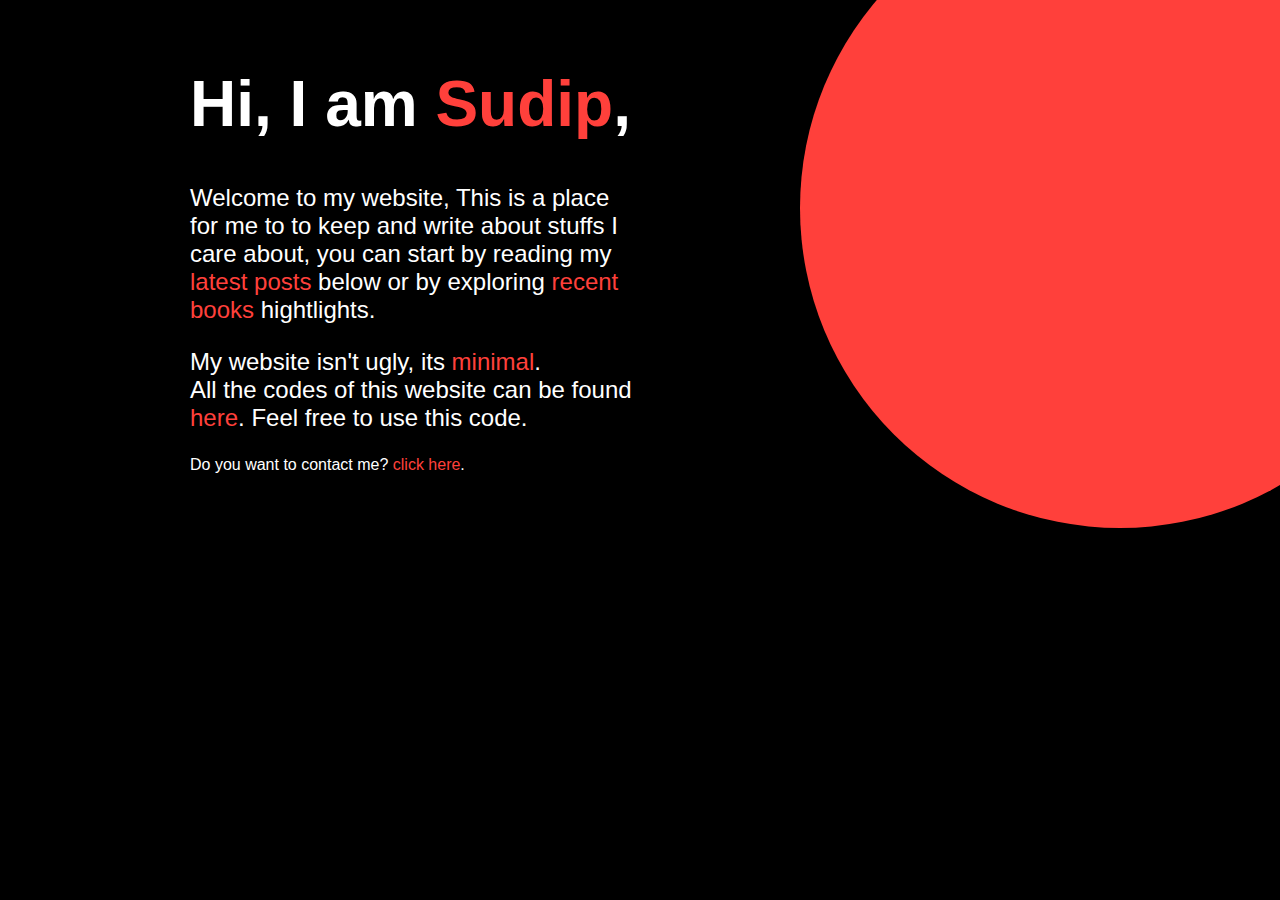
==== index.html @ 9d4db5c8 "changed to dark mode and underline offset" ====
<!DOCTYPE html>
<html>
<head>
<title>BlackPirate</title>
<link rel="stylesheet" href="style.css">
</head>
<body>
<div class="all-content">
    <div class="circle">
        <p>Two weeks to change the world and fourteen days to ruin it</p>
    </div>
    <h1>Hi, I am <span class="highlight">Sudip</span>,</h1>
    <div class="para">
    <p>Welcome to my website, This is a place for me to to keep and write about stuffs I care about, you can start by reading my <a href="https://blog.blackpiratex.com">latest posts</a> below or by exploring <a href="#">recent books</a> hightlights.</p>
    <p>My website isn't ugly, its <a href="https://bestmotherfucking.website/">minimal</a>.<br>
    All the codes of this website can be found <a href="https://github.com/blackpiratelive/personal-site-2">here</a>. Feel free to use this code.</p>
    </div>
    <p>Do you want to contact me? <a href="mailto:hi@sudipx.in">click here</a>.</p>
</div>
</body>
</html>
---- style.css ----
:root {
    --bg-clr: #000000;
    --font-clr: rgb(255, 255, 255);
    --highlight-clr: #FF403B;
    --hyperlink-clr: #FF403B;
}

body {
    background-color: var(--bg-clr);
    color: var(--font-clr);
    font-family: sans-serif;

}

h1 {
    font-size: 4rem;
}
.highlight {
    color: var(--highlight-clr);
}
.all-content {
    max-width: 900px;
    margin: auto;
    padding: 1em;
}
a {
    color: var(--highlight-clr);
    text-decoration: none;

}
.para {
    font-size: 1.5rem;
    font-weight: 100;
    width: 50%;
}
.circle {
    width: 40rem;
    height: 40rem;
    background-color: var(--highlight-clr);
    border-radius: 50%;
    position: absolute;
    right: -10rem;
    top: -7rem;
}
a:hover {
    text-decoration: underline;
    text-underline-offset: 10%;
}
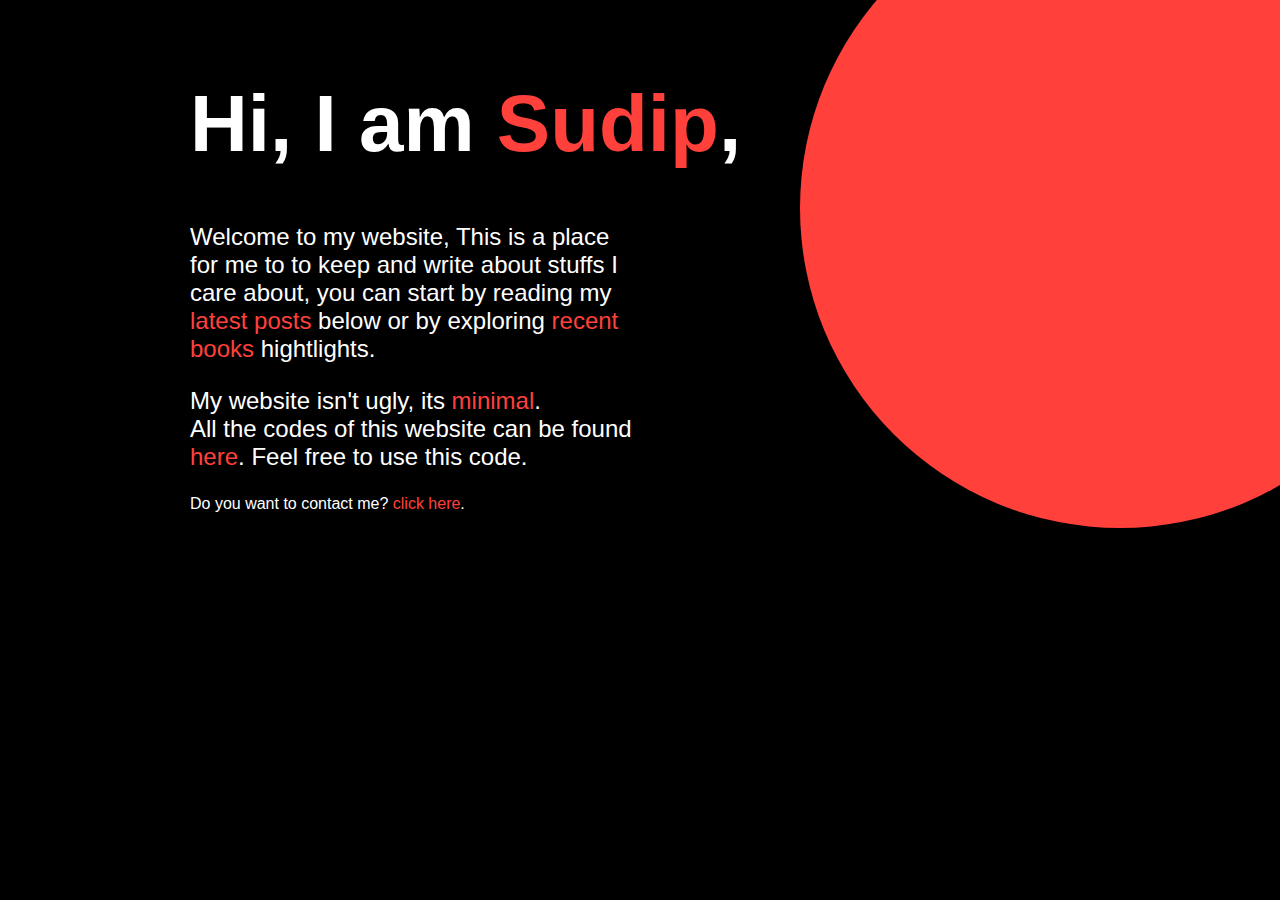
==== commit 6ccddc06: "responsive" ====
--- a/index.html
+++ b/index.html
@@ -2,7 +2,10 @@
 <html>
 <head>
 <title>BlackPirate</title>
+<link rel="stylesheet" media="screen and (max-width: 600px)" href="smallscreen.css">
 <link rel="stylesheet" href="style.css">
+<link rel="stylesheet" media="screen and (max-width: 600px)" href="smallscreen.css">
+
 </head>
 <body>
 <div class="all-content">
--- a/smallscreen.css
+++ b/smallscreen.css
@@ -0,0 +1,6 @@
+.all-items {
+    display: none;
+}
+body{
+    background-color: white;
+}--- a/style.css
+++ b/style.css
@@ -13,7 +13,7 @@
 }
 
 h1 {
-    font-size: 4rem;
+    font-size: 5rem;
 }
 .highlight {
     color: var(--highlight-clr);
@@ -33,6 +33,7 @@
     font-weight: 100;
     width: 50%;
 }
+
 .circle {
     width: 40rem;
     height: 40rem;
--- a/smallscreen.css
+++ b/smallscreen.css
@@ -0,0 +1,6 @@
+.all-items {
+    display: none;
+}
+body{
+    background-color: white;
+}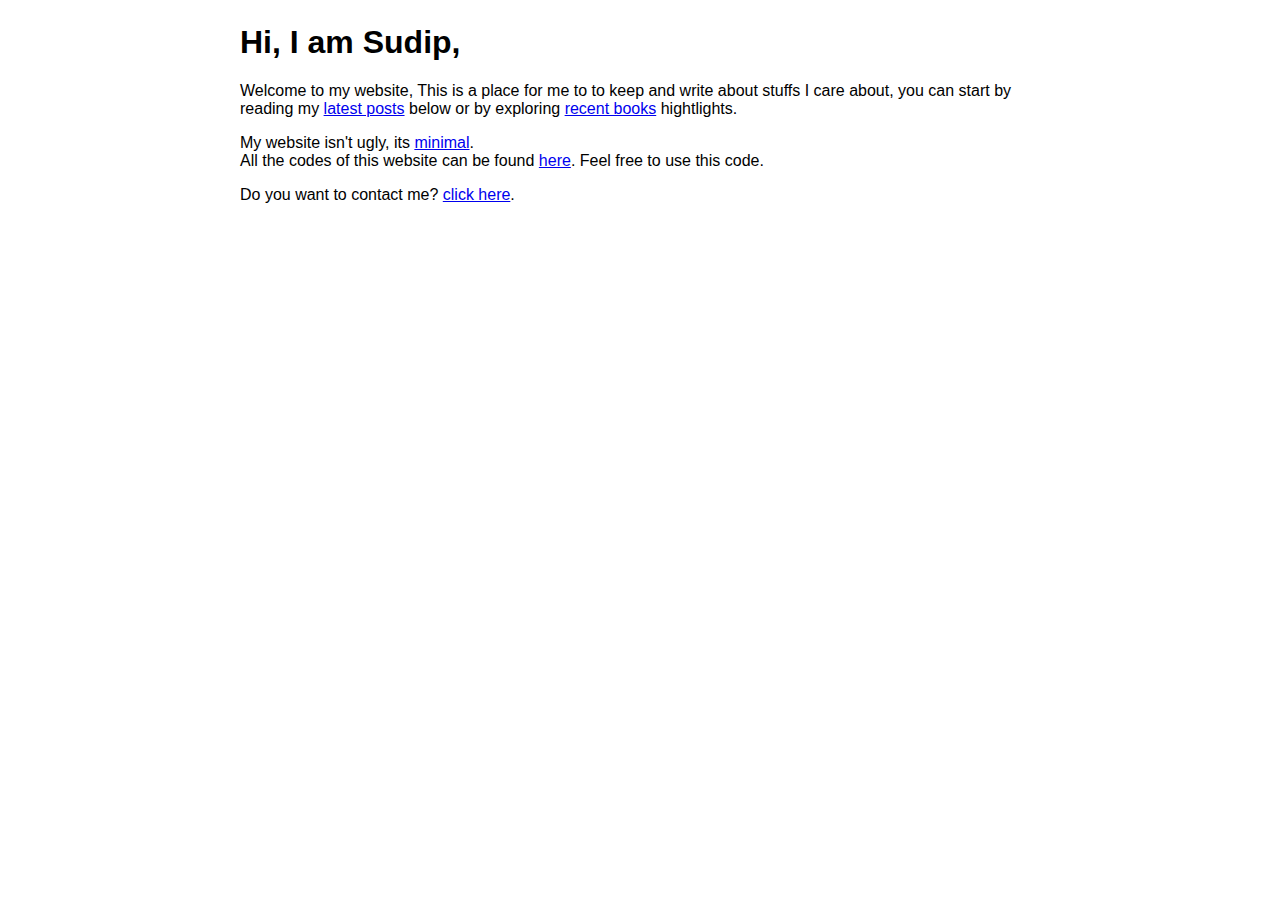
==== commit f688e4a6: "changed stuff" ====
--- a/index.html
+++ b/index.html
@@ -9,8 +9,8 @@
 </head>
 <body>
 <div class="all-content">
-    <div class="circle">
-        <p>Two weeks to change the world and fourteen days to ruin it</p>
+    <div class="quote">
+        <p></p>
     </div>
     <h1>Hi, I am <span class="highlight">Sudip</span>,</h1>
     <div class="para">
--- a/style.css
+++ b/style.css
@@ -1,49 +1,10 @@
-:root {
-    --bg-clr: #000000;
-    --font-clr: rgb(255, 255, 255);
-    --highlight-clr: #FF403B;
-    --hyperlink-clr: #FF403B;
+body {
+    color: rgb(0, 0, 0);
+    background-color: rgb(255, 255, 255);
+    width: 800px;
+    margin: auto;
+    font-family: sans-serif;
 }
-
-body {
-    background-color: var(--bg-clr);
-    color: var(--font-clr);
-    font-family: sans-serif;
-
+.quote {
+    font-size: 1.5rem;
 }
-
-h1 {
-    font-size: 5rem;
-}
-.highlight {
-    color: var(--highlight-clr);
-}
-.all-content {
-    max-width: 900px;
-    margin: auto;
-    padding: 1em;
-}
-a {
-    color: var(--highlight-clr);
-    text-decoration: none;
-
-}
-.para {
-    font-size: 1.5rem;
-    font-weight: 100;
-    width: 50%;
-}
-
-.circle {
-    width: 40rem;
-    height: 40rem;
-    background-color: var(--highlight-clr);
-    border-radius: 50%;
-    position: absolute;
-    right: -10rem;
-    top: -7rem;
-}
-a:hover {
-    text-decoration: underline;
-    text-underline-offset: 10%;
-}
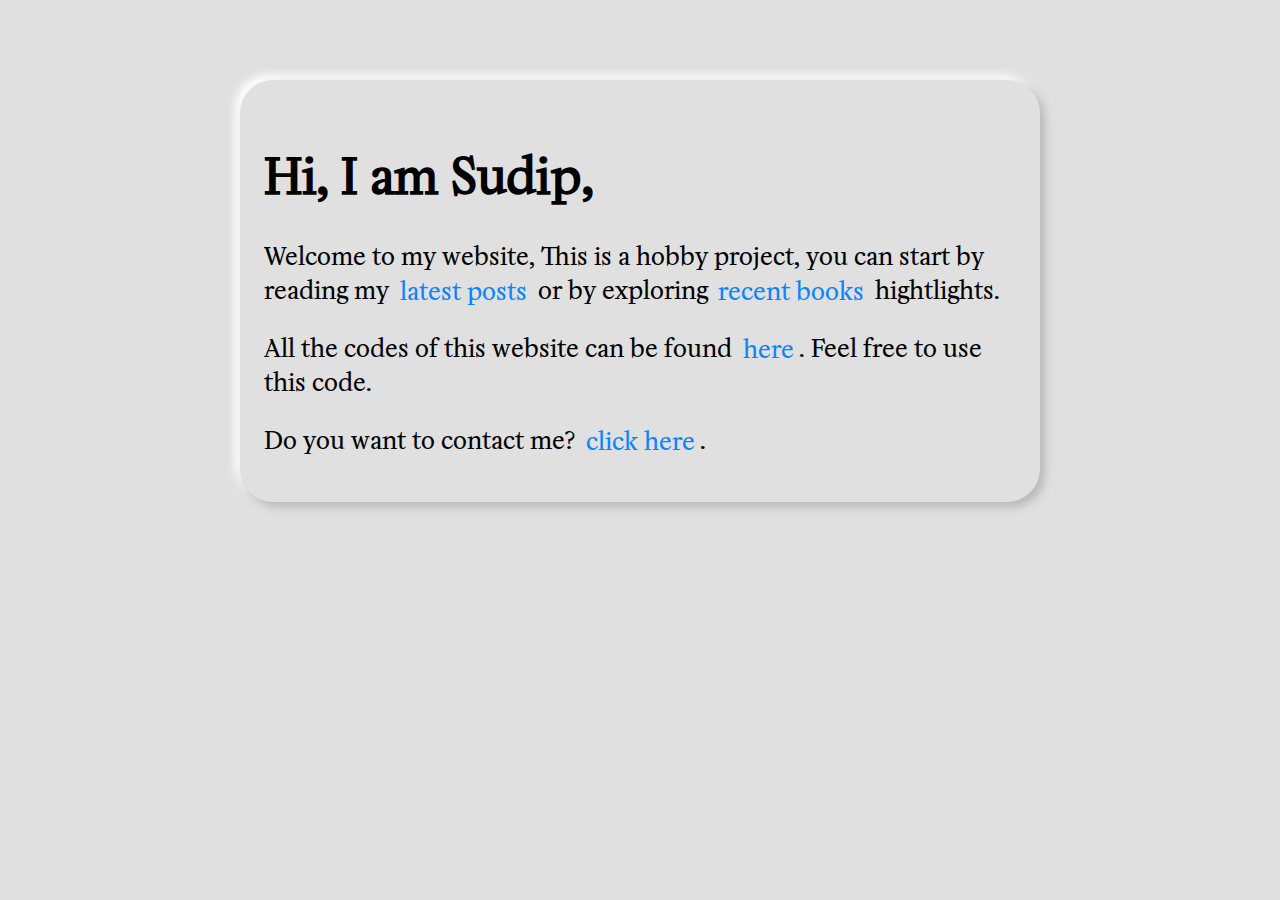
==== commit 8de74f02: "whole redesign with neomorphism" ====
--- a/index.html
+++ b/index.html
@@ -5,7 +5,6 @@
 <link rel="stylesheet" media="screen and (max-width: 600px)" href="smallscreen.css">
 <link rel="stylesheet" href="style.css">
 <link rel="stylesheet" media="screen and (max-width: 600px)" href="smallscreen.css">
-
 </head>
 <body>
 <div class="all-content">
@@ -14,8 +13,7 @@
     </div>
     <h1>Hi, I am <span class="highlight">Sudip</span>,</h1>
     <div class="para">
-    <p>Welcome to my website, This is a place for me to to keep and write about stuffs I care about, you can start by reading my <a href="https://blog.blackpiratex.com">latest posts</a> below or by exploring <a href="#">recent books</a> hightlights.</p>
-    <p>My website isn't ugly, its <a href="https://bestmotherfucking.website/">minimal</a>.<br>
+    <p>Welcome to my website, This is a hobby project, you can start by reading my <a href="https://blog.blackpiratex.com">latest posts</a> or by exploring <a href="https://blackpiratex.com/book-stuffs/">recent books</a> hightlights.</p>
     All the codes of this website can be found <a href="https://github.com/blackpiratelive/personal-site-2">here</a>. Feel free to use this code.</p>
     </div>
     <p>Do you want to contact me? <a href="mailto:hi@sudipx.in">click here</a>.</p>
--- a/style.css
+++ b/style.css
@@ -1,10 +1,35 @@
+@font-face {
+    font-family: 'Minipax-regular';
+    src: url(fonts/Minipax-Regular.ttf);
+}
 body {
     color: rgb(0, 0, 0);
-    background-color: rgb(255, 255, 255);
+    font-size: 1.5rem;
+    background-color: #e0e0e0;
     width: 800px;
     margin: auto;
-    font-family: sans-serif;
+    font-family: 'Minipax-regular', sans-serif;
 }
 .quote {
     font-size: 1.5rem;
 }
+.all-content {
+    margin-top: 5rem;
+    padding: 1.5rem;
+    border-radius: 33px;
+background: #e0e0e0;
+box-shadow:  5px 5px 10px #b8b8b8,
+             -5px -5px 10px #ffffff;
+}
+a {
+    color: #0a84ff;
+    text-decoration: none;
+    padding: 0.3rem;
+}
+
+a:hover {
+    background-color: #0a84ff;
+    color: #e0e0e0;
+    border-radius: 5px;
+    
+}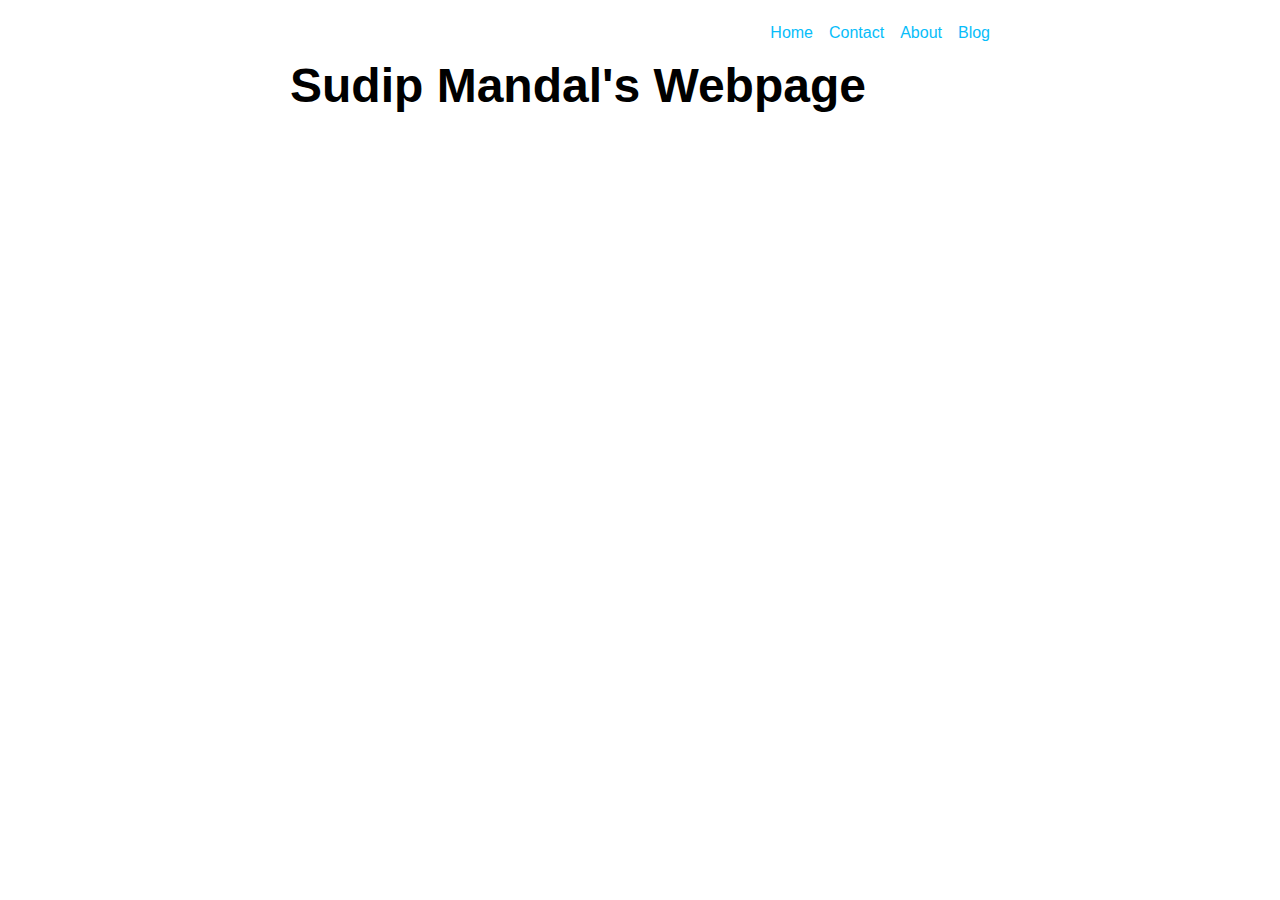
==== commit 31adba63: "complete redesign" ====
--- a/index.html
+++ b/index.html
@@ -1,22 +1,53 @@
 <!DOCTYPE html>
-<html>
+<html lang="en">
 <head>
-<title>BlackPirate</title>
-<link rel="stylesheet" media="screen and (max-width: 600px)" href="smallscreen.css">
-<link rel="stylesheet" href="style.css">
-<link rel="stylesheet" media="screen and (max-width: 600px)" href="smallscreen.css">
+    <link rel="stylesheet" href="style.css">
+    <meta charset="UTF-8">
+    <meta http-equiv="X-UA-Compatible" content="IE=edge">
+    <meta name="viewport" content="width=device-width, initial-scale=1.0">
+    <title>Sudip</title>
 </head>
-<body>
+<body id="body">
 <div class="all-content">
-    <div class="quote">
-        <p></p>
-    </div>
-    <h1>Hi, I am <span class="highlight">Sudip</span>,</h1>
-    <div class="para">
-    <p>Welcome to my website, This is a hobby project, you can start by reading my <a href="https://blog.blackpiratex.com">latest posts</a> or by exploring <a href="https://blackpiratex.com/book-stuffs/">recent books</a> hightlights.</p>
-    All the codes of this website can be found <a href="https://github.com/blackpiratelive/personal-site-2">here</a>. Feel free to use this code.</p>
-    </div>
-    <p>Do you want to contact me? <a href="mailto:hi@sudipx.in">click here</a>.</p>
-</div>
+
+
+
+    <header class="change-clr">
+        <ul class="nav">
+            <li class="change-clr"><a href="#home">Home</a></li>
+            <li><a href="#contact">Contact</a></li>
+            <li><a href="#about">About</a></li>
+            <li><a href="#blog">Blog</a></li>
+        </ul>
+        <div class="heading">
+            <h1>Sudip Mandal's Webpage</h1>
+        </div>
+    </header>
+
+
+
+
+<section class="home" id="home">
+    <p>This is a homepage of Sudip Mandal.
+    </p>
+    <h2>How this webpage is made:</h2>
+    <p>This website is made using HTML and CSS only. It is made using <span class="code">:target</span> CSS selector. The whole website is just two files. <span class="code">index.html</span> and <span class="code">style.css</span></p>
+</section>
+
+
+<section class="contact" id="contact">
+    <p>You can contact me using the following methods.</p>
+    <ul>
+        <li><a href="mailto:hi@sudipx.in">Email</a></li>
+        <li><a href="https://blackpiratex.com/contact">More contact informations</a></li>
+    </ul>
+</section>
+
+
+<section class="about" id="about">
+    <p>Hi, I am Sudip from India, West Bengal, I am a student. I know two languages Bengali, and English. I can understand Hindi too. </p>
+</section>
+</div> 
+
 </body>
 </html>--- a/style.css
+++ b/style.css
@@ -1,35 +1,63 @@
-@font-face {
-    font-family: 'Minipax-regular';
-    src: url(fonts/Minipax-Regular.ttf);
+
+.all-content {
+    max-width: 700px;
+    margin: auto;
 }
 body {
-    color: rgb(0, 0, 0);
-    font-size: 1.5rem;
-    background-color: #e0e0e0;
-    width: 800px;
-    margin: auto;
-    font-family: 'Minipax-regular', sans-serif;
+    font-family: sans-serif;
+    margin: 1.5rem;
 }
-.quote {
+.heading {
+    text-align: left;
     font-size: 1.5rem;
 }
-.all-content {
-    margin-top: 5rem;
-    padding: 1.5rem;
-    border-radius: 33px;
-background: #e0e0e0;
-box-shadow:  5px 5px 10px #b8b8b8,
-             -5px -5px 10px #ffffff;
+h1 {
+    margin: 0;
+    padding: 0;
+}
+li {
+    list-style: none;
+}
+.nav {
+    display: flex;
+    gap: 1rem;
+    padding: 0;
+    justify-content: right;
 }
 a {
-    color: #0a84ff;
     text-decoration: none;
-    padding: 0.3rem;
+    color: rgb(7, 189, 250);
 }
-
-a:hover {
-    background-color: #0a84ff;
-    color: #e0e0e0;
+a:hover{
+    text-decoration: underline;
+}
+.contact,
+.home,
+.about {
+    display: none;
+}
+#contact:target,
+#home:target,
+#about:target {
+    display: block;
+}
+h2 {
+    padding: 0;
+    margin: 0;
+}
+.code{
+    background-color: gray;
+    padding: 0.05rem 0.2rem;
     border-radius: 5px;
-    
-}+    color: white;
+    font-family: serif;
+}
+p {
+    line-height: 1.5;
+}
+button {
+    background-color: black;
+    border: none;
+    height: 1rem;
+    color: white;
+}
